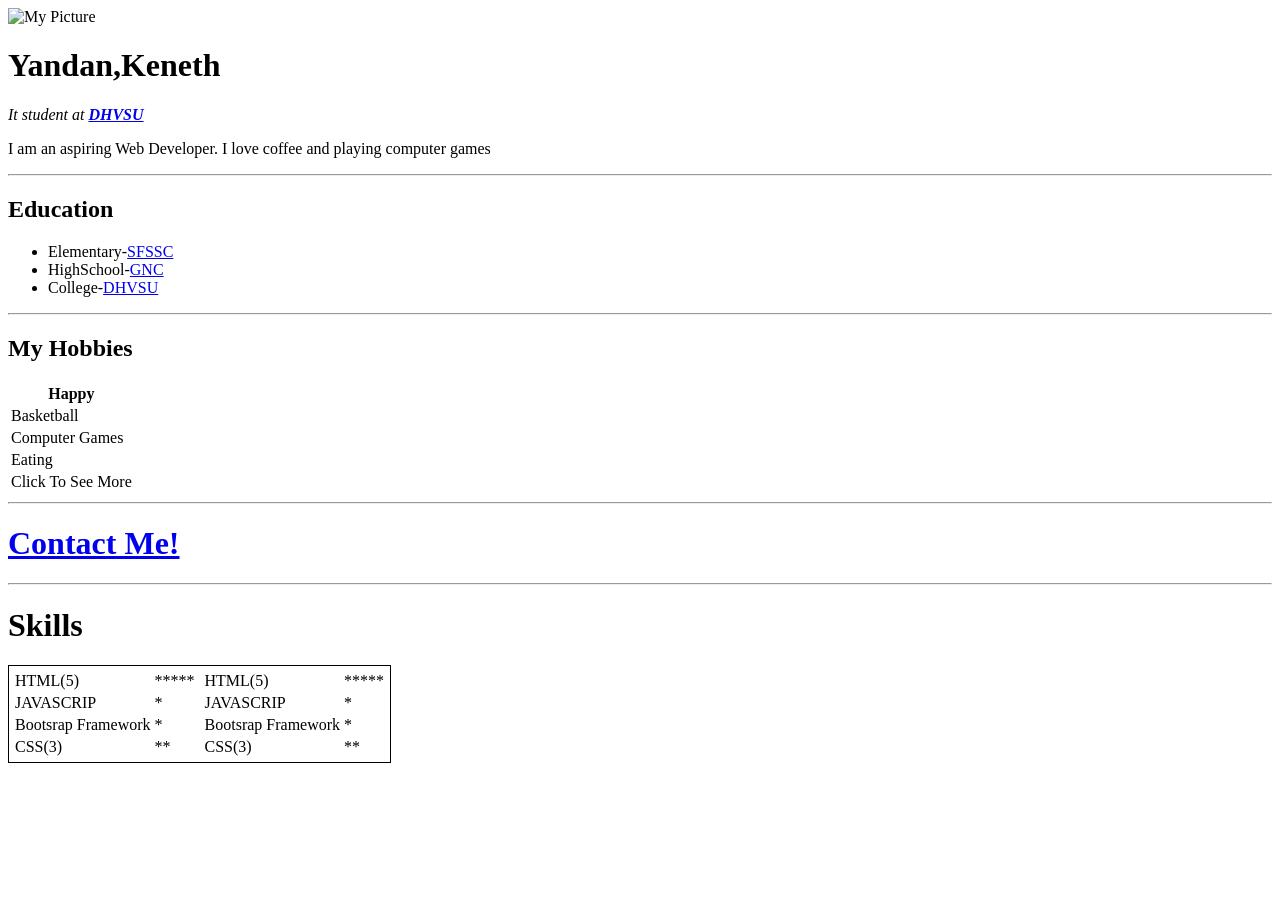
==== index.html @ 4df74956 "index" ====
<!DOCTYPE html>
<html lang="en">
<head>
    <meta charset="UTF-8">
    <meta http-equiv="X-UA-Compatible" content="IE=edge">
    <meta name="viewport" content="width=device-width, initial-scale=1.0">
    <title>Document</title>
</head>

<body>
    <img src="../Imgs/kenyandan.png" alt="My Picture">
    <h1>Yandan,Keneth</h1>    
    <p><em>It student at <strong> <a href="https://dhvsu.edu.ph/">DHVSU</a></strong></em></p>
    <p>I am an aspiring Web Developer. I love coffee and playing computer games</p>
    <hr>
    <h2>Education</h2>
    <ul>
        <li>Elementary-<a href="http://www.philippines-schools.com/private-school/st-francis-skills-on-study-center-401141.aspx">SFSSC</li></a>
        <li>HighSchool-<a href="http://gnc.edu.ph/">GNC</li></a>
        <li>College-<a href="https://dhvsu.edu.ph/">DHVSU</li></a>
    </ul>
    <hr>
    <h2>My Hobbies</h2>
    <table>
        <thead>
            <tr>
                <th>Happy</th>
            </tr>
        </thead>
        <tr>
            <td>Basketball</td>
        </tr>
        
        <tr>
            <td>Computer Games</td>
        </tr>

        <tr>
            <td>Eating</td>
        </tr>

        <tr>
        <a href="hobbies.html"> <td>Click To See More</td></a>
        </tr>

    </table>
  <hr>
<table>
  <a href="contact.html"><h1> Contact Me!</h1></a>

  <hr>

  <h1>Skills</h1>


  <table style="border: solid black 1px;">
      <tr>
          <td>
            <table>
            
                <tr>
                    <td>HTML(5)</td>
                    <td>&#42;&#42;&#42;&#42;&#42;</td>
                <tr>
                    <td>JAVASCRIP</td>
                    <td>&#42;</td>
                </tr>
            
            
                <tr>
                    <td>Bootsrap Framework</td>
                    <td>&#42;</td>
            
                </tr>
            
                <tr>
                    <td>CSS(3)</td>
                    <td>&#42;&#42;</td>
            
                </tr>
            
            </table>
          </td>

          <td>
            <table>
            
                <tr>
                    <td>HTML(5)</td>
                    <td>&#42;&#42;&#42;&#42;&#42;</td>
                <tr>
                    <td>JAVASCRIP</td>
                    <td>&#42;</td>
                </tr>
            
            
                <tr>
                    <td>Bootsrap Framework</td>
                    <td>&#42;</td>
            
                </tr>
            
                <tr>
                    <td>CSS(3)</td>
                    <td>&#42;&#42;</td>
            
                </tr>
            
            </table>
          </td>
      </tr>
  </table>


</body>
</html>
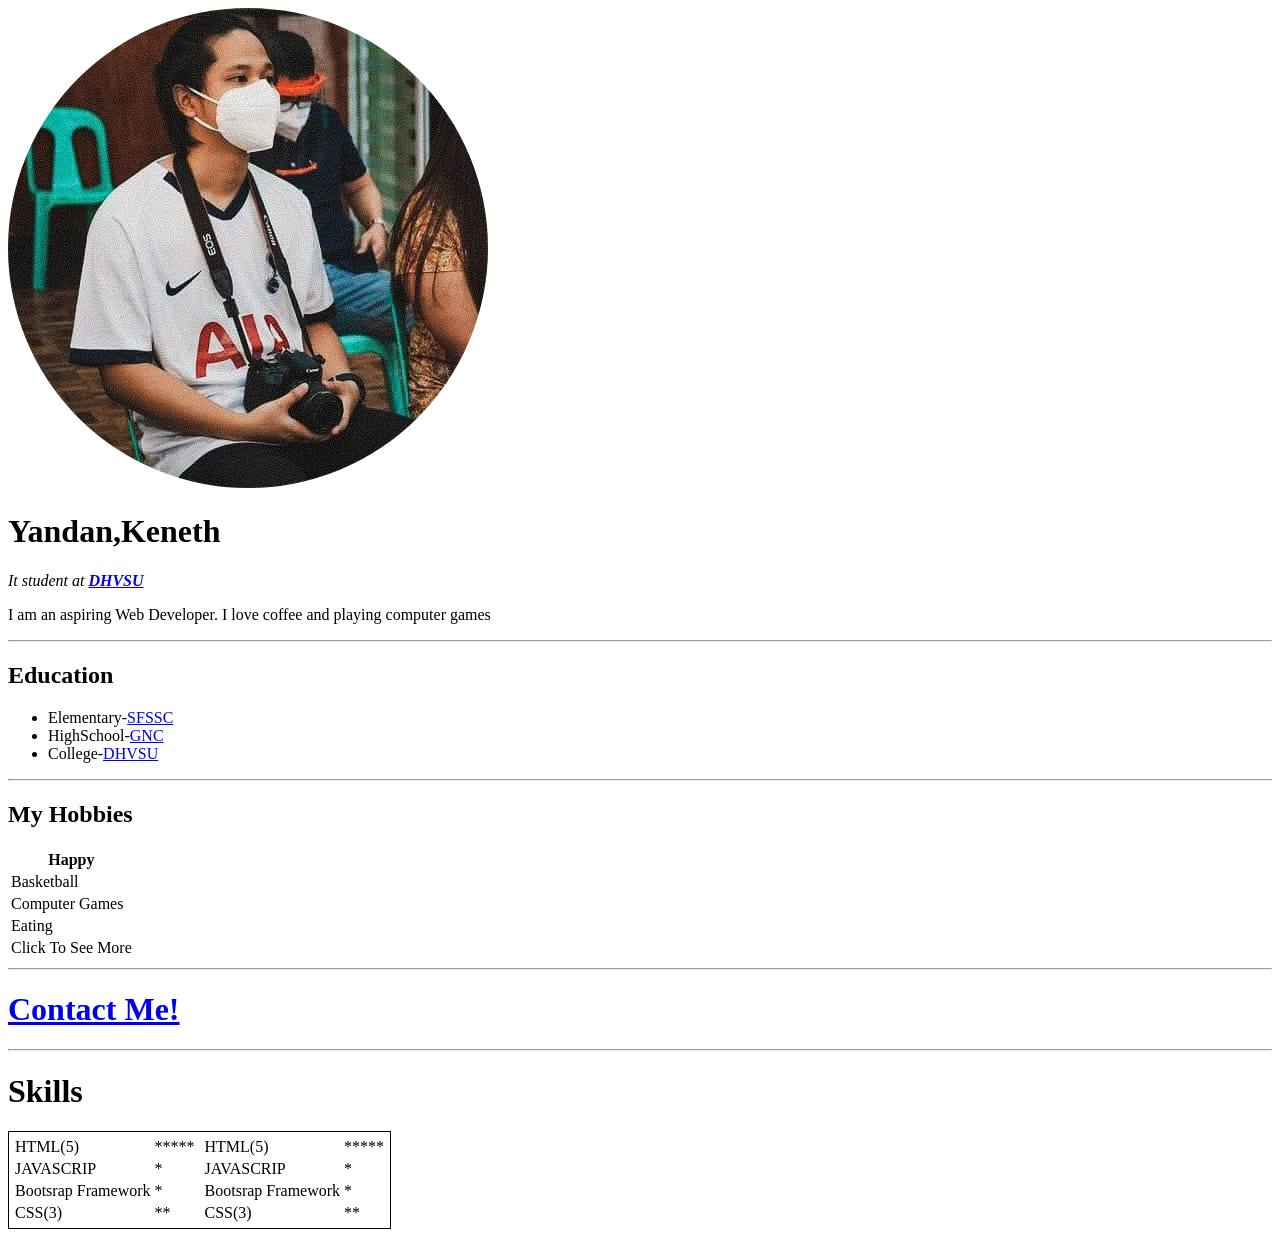
==== commit 9ea6619b: "picture" ====
--- a/index.html
+++ b/index.html
@@ -1,5 +1,6 @@
 <!DOCTYPE html>
 <html lang="en">
+
 <head>
     <meta charset="UTF-8">
     <meta http-equiv="X-UA-Compatible" content="IE=edge">
@@ -8,14 +9,16 @@
 </head>
 
 <body>
-    <img src="../Imgs/kenyandan.png" alt="My Picture">
-    <h1>Yandan,Keneth</h1>    
+    <img src="/kenyandan.png" alt="My Picture">
+    <h1>Yandan,Keneth</h1>
     <p><em>It student at <strong> <a href="https://dhvsu.edu.ph/">DHVSU</a></strong></em></p>
     <p>I am an aspiring Web Developer. I love coffee and playing computer games</p>
     <hr>
     <h2>Education</h2>
     <ul>
-        <li>Elementary-<a href="http://www.philippines-schools.com/private-school/st-francis-skills-on-study-center-401141.aspx">SFSSC</li></a>
+        <li>Elementary-<a
+                href="http://www.philippines-schools.com/private-school/st-francis-skills-on-study-center-401141.aspx">SFSSC
+        </li></a>
         <li>HighSchool-<a href="http://gnc.edu.ph/">GNC</li></a>
         <li>College-<a href="https://dhvsu.edu.ph/">DHVSU</li></a>
     </ul>
@@ -30,7 +33,7 @@
         <tr>
             <td>Basketball</td>
         </tr>
-        
+
         <tr>
             <td>Computer Games</td>
         </tr>
@@ -40,77 +43,82 @@
         </tr>
 
         <tr>
-        <a href="hobbies.html"> <td>Click To See More</td></a>
+            <a href="hobbies.html">
+                <td>Click To See More</td>
+            </a>
         </tr>
 
     </table>
-  <hr>
-<table>
-  <a href="contact.html"><h1> Contact Me!</h1></a>
+    <hr>
+    <table>
+        <a href="contact.html">
+            <h1> Contact Me!</h1>
+        </a>
 
-  <hr>
+        <hr>
 
-  <h1>Skills</h1>
+        <h1>Skills</h1>
 
 
-  <table style="border: solid black 1px;">
-      <tr>
-          <td>
-            <table>
-            
-                <tr>
-                    <td>HTML(5)</td>
-                    <td>&#42;&#42;&#42;&#42;&#42;</td>
-                <tr>
-                    <td>JAVASCRIP</td>
-                    <td>&#42;</td>
-                </tr>
-            
-            
-                <tr>
-                    <td>Bootsrap Framework</td>
-                    <td>&#42;</td>
-            
-                </tr>
-            
-                <tr>
-                    <td>CSS(3)</td>
-                    <td>&#42;&#42;</td>
-            
-                </tr>
-            
-            </table>
-          </td>
+        <table style="border: solid black 1px;">
+            <tr>
+                <td>
+                    <table>
 
-          <td>
-            <table>
-            
-                <tr>
-                    <td>HTML(5)</td>
-                    <td>&#42;&#42;&#42;&#42;&#42;</td>
-                <tr>
-                    <td>JAVASCRIP</td>
-                    <td>&#42;</td>
-                </tr>
-            
-            
-                <tr>
-                    <td>Bootsrap Framework</td>
-                    <td>&#42;</td>
-            
-                </tr>
-            
-                <tr>
-                    <td>CSS(3)</td>
-                    <td>&#42;&#42;</td>
-            
-                </tr>
-            
-            </table>
-          </td>
-      </tr>
-  </table>
+                        <tr>
+                            <td>HTML(5)</td>
+                            <td>&#42;&#42;&#42;&#42;&#42;</td>
+                        <tr>
+                            <td>JAVASCRIP</td>
+                            <td>&#42;</td>
+                        </tr>
+
+
+                        <tr>
+                            <td>Bootsrap Framework</td>
+                            <td>&#42;</td>
+
+                        </tr>
+
+                        <tr>
+                            <td>CSS(3)</td>
+                            <td>&#42;&#42;</td>
+
+                        </tr>
+
+                    </table>
+                </td>
+
+                <td>
+                    <table>
+
+                        <tr>
+                            <td>HTML(5)</td>
+                            <td>&#42;&#42;&#42;&#42;&#42;</td>
+                        <tr>
+                            <td>JAVASCRIP</td>
+                            <td>&#42;</td>
+                        </tr>
+
+
+                        <tr>
+                            <td>Bootsrap Framework</td>
+                            <td>&#42;</td>
+
+                        </tr>
+
+                        <tr>
+                            <td>CSS(3)</td>
+                            <td>&#42;&#42;</td>
+
+                        </tr>
+
+                    </table>
+                </td>
+            </tr>
+        </table>
 
 
 </body>
+
 </html>
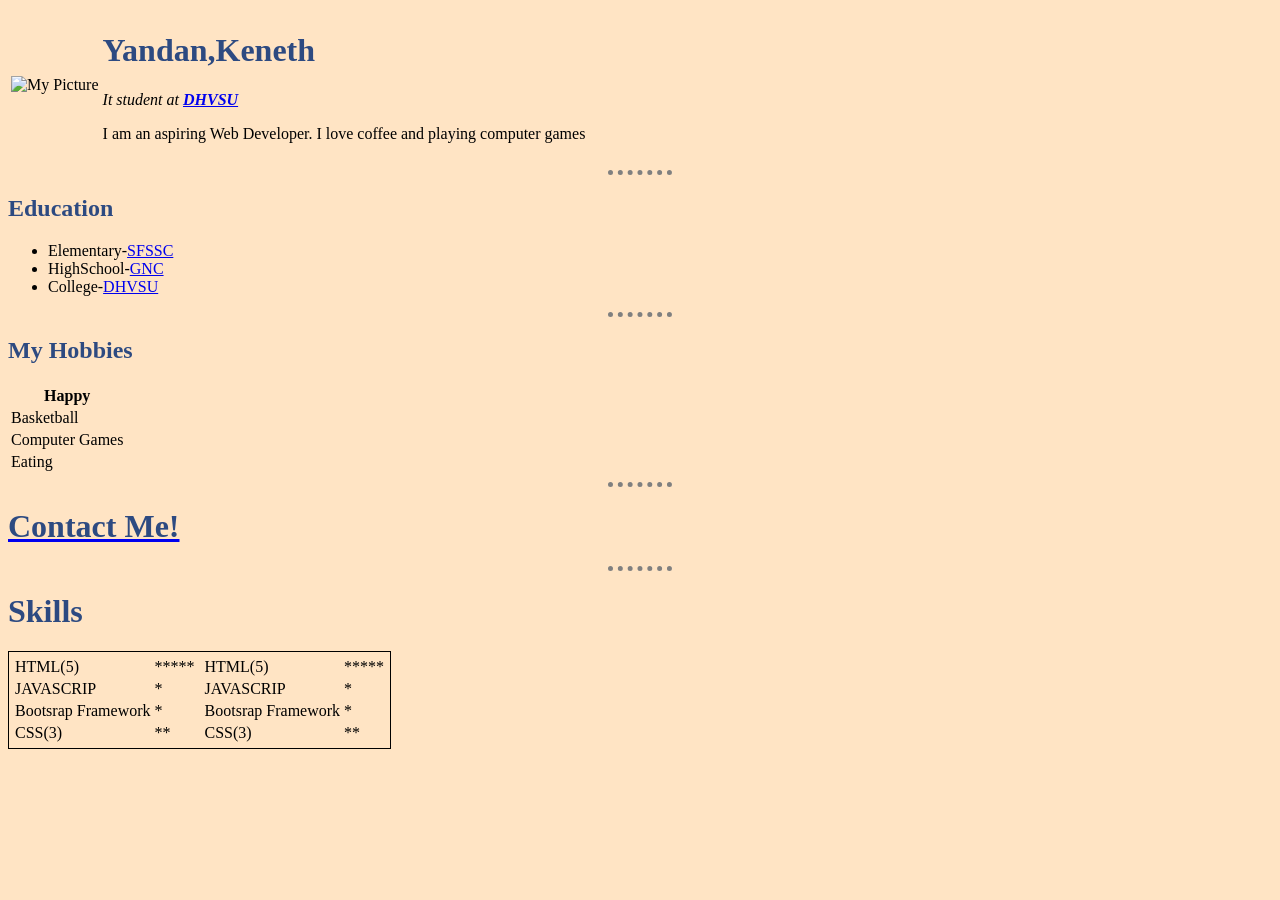
==== commit 9a39e736: "title" ====
--- a/index.html
+++ b/index.html
@@ -5,16 +5,30 @@
     <meta charset="UTF-8">
     <meta http-equiv="X-UA-Compatible" content="IE=edge">
     <meta name="viewport" content="width=device-width, initial-scale=1.0">
-    <title>Document</title>
+    <title>Kenneth Yandan</title>
+    <link rel="stylesheet" href="./Css/style.css">
 </head>
 
 <body>
-    <img src="/kenyandan.png" alt="My Picture">
-    <h1>Yandan,Keneth</h1>
-    <p><em>It student at <strong> <a href="https://dhvsu.edu.ph/">DHVSU</a></strong></em></p>
-    <p>I am an aspiring Web Developer. I love coffee and playing computer games</p>
+    <table>
+        <tr>
+            <td>
+                <img src="./imgs/kenyandan.png" alt="My Picture">
+            </td>
+
+            <td>   
+                <h1>Yandan,Keneth</h1>
+                <p><em>It student at <strong> <a href="https://dhvsu.edu.ph/">DHVSU</a></strong></em></p>
+                <p>I am an aspiring Web Developer. I love coffee and playing computer games</p>
+                
+               
+            </td>
+        </tr>
+    </table>
     <hr>
+    
     <h2>Education</h2>
+   
     <ul>
         <li>Elementary-<a
                 href="http://www.philippines-schools.com/private-school/st-francis-skills-on-study-center-401141.aspx">SFSSC
@@ -42,16 +56,10 @@
             <td>Eating</td>
         </tr>
 
-        <tr>
-            <a href="hobbies.html">
-                <td>Click To See More</td>
-            </a>
-        </tr>
-
     </table>
     <hr>
     <table>
-        <a href="contact.html">
+        <a href="./html/contact.html">
             <h1> Contact Me!</h1>
         </a>
 
--- a/Css/style.css
+++ b/Css/style.css
@@ -0,0 +1,18 @@
+body {
+  background-color: bisque;
+}
+h1,
+h2 {
+  color: rgb(45, 74, 129);
+}
+hr {
+  border: none;
+  border-top: dotted;
+  border-color: gray;
+  border-width: 5px;
+  width: 5%;
+}
+img {
+  height: 100px;
+  width: 100px;
+}
